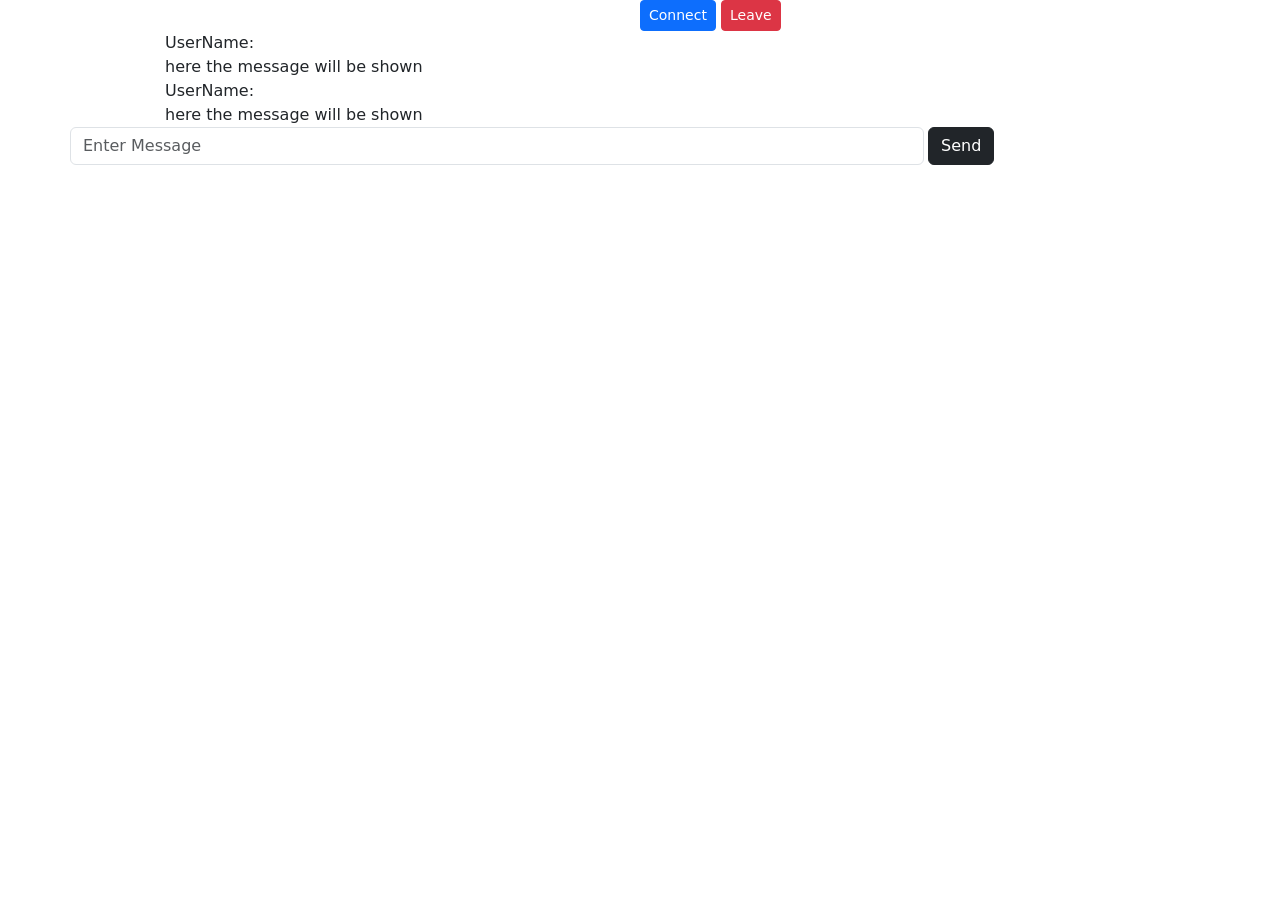
==== src/main/resources/static/index.html @ 4fbd748e "jhjh" ====
<!DOCTYPE html>
<html>
<head>
    <title>Hello WebSocket</title>
    <!-- <link href="/webjars/bootstrap/css/bootstrap.min.css" rel="stylesheet">
    <script src="/webjars/jquery/jquery.min.js"></script> -->
     <meta charset="utf-8">
    <meta name="viewport" content="width=device-width, initial-scale=1">

    <!-- Bootstrap CSS -->
    <link href="https://cdn.jsdelivr.net/npm/bootstrap@5.1.0/dist/css/bootstrap.min.css" rel="stylesheet"
        integrity="sha384-KyZXEAg3QhqLMpG8r+8fhAXLRk2vvoC2f3B09zVXn8CA5QIVfZOJ3BCsw2P0p/We" crossorigin="anonymous">
    <link href="/style1.css" rel="stylesheet">
    
    <script src="/webjars/sockjs-client/sockjs.min.js"></script>
    <script src="/webjars/stomp-websocket/stomp.min.js"></script>
    <script src="/app.js"></script>
</head>
<body class="bkgd">

    <!-- <div class="loginScreen">
        <div class="welcomeText display-1">
            Hello,
        </div>
        <br>
        <div class="jumbotron">
            <div class="container">
                <div class="row vw-100 g-1 justify-content-center">
                    <div class="col-5">
                        <input type="text" placeholder="Enter Name" class="nameInput bg-dark form-control" id="name">
                    </div>
                    <div class="col-2 align-self-center">
                        <button class="btn btn-sm btn-dark">Enter</button>
                    </div>
                </div>

            </div>
        </div>
    </div> -->

    <div class="container p-0">
        <div class="topBar">
            <div class="container p-0">
                <div class="row g-0 justify-content-end">
                    <div class="col-6 p-0">
						
                        <button onclick="connect()" id="connect" class="btn btn-sm btn-block btn-primary">Connect</button>
                        <button onclick="disconnect()" id="disconnect" class="btn btn-sm btn-block btn-danger">Leave</button>
                    </div>
                </div>
            </div>
        </div>
        <div class="chatWindow" id="chatWindow">

            <div class="chatMessage">
                <div class="container">
                    <div class="row align-items-center">
                        <div class="col-1 p-0">
                            <div class="userImage">

                            </div>
                        </div>
                        <div class="col-11 textContent">
                            <div class="row senderName">
                                UserName:
                            </div>
                            <div class="row">
                                <div class="messageContent p-0">
                                    here the message will be shown
                                </div>
                            </div>
                        </div>
                    </div>
                </div>
            </div>
            <div class="chatMessage">
                <div class="container">
                    <div class="row align-items-center">
                        <div class="col-1 p-0">
                            <div class="userImage">

                            </div>
                        </div>
                        <div class="col-11 textContent">
                            <div class="row senderName">
                                UserName:
                            </div>
                            <div class="row">
                                <div class="messageContent p-0">
                                    here the message will be shown
                                </div>
                            </div>
                        </div>
                    </div>
                </div>

            </div>
            
        </div>

        <div class="sendMessageArea">
            <div class="row g-1 justify-content-start">
                <div class="col-9">
                    <input type="text" id="message" class="form-control InputBkgd" placeholder="Enter Message">
                </div>
                <div class="col-2">
                    <button onclick="sendMessage()" class="btn btn-block btn-dark">Send</button>
                </div>
            </div>

        </div>

    </div>

    <script src="https://cdn.jsdelivr.net/npm/bootstrap@5.1.0/dist/js/bootstrap.bundle.min.js"
        integrity="sha384-U1DAWAznBHeqEIlVSCgzq+c9gqGAJn5c/t99JyeKa9xxaYpSvHU5awsuZVVFIhvj"
        crossorigin="anonymous"></script>

	
	
	
	
	
	
<!--
	<button onClick="connect()" id="connect"> Connect </button>
	<button onClick="disconnect()" id="disconnect"> Disconnect </button>
	
	<input type="text" id="message" placeholder="Message"></input>
	<input type="text" id="user" placeholder="Name"></input> -->
<!-- 	
	
	<div>
		<div id="result">
		
		</div>
	</div> -->
</body>
</html>
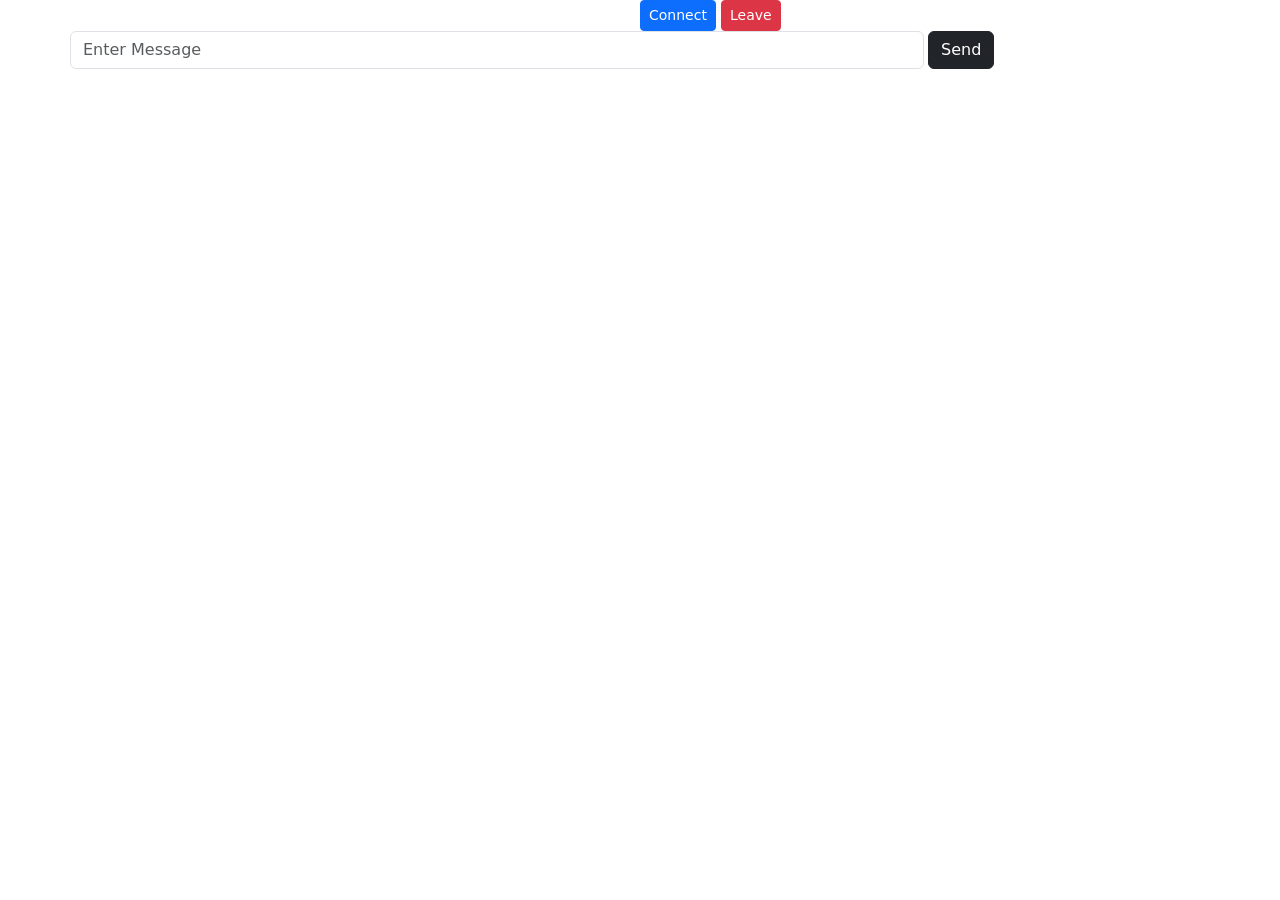
==== commit 7b83138b: "jhjh" ====
--- a/src/main/resources/static/index.html
+++ b/src/main/resources/static/index.html
@@ -52,49 +52,7 @@
         </div>
         <div class="chatWindow" id="chatWindow">
 
-            <div class="chatMessage">
-                <div class="container">
-                    <div class="row align-items-center">
-                        <div class="col-1 p-0">
-                            <div class="userImage">
 
-                            </div>
-                        </div>
-                        <div class="col-11 textContent">
-                            <div class="row senderName">
-                                UserName:
-                            </div>
-                            <div class="row">
-                                <div class="messageContent p-0">
-                                    here the message will be shown
-                                </div>
-                            </div>
-                        </div>
-                    </div>
-                </div>
-            </div>
-            <div class="chatMessage">
-                <div class="container">
-                    <div class="row align-items-center">
-                        <div class="col-1 p-0">
-                            <div class="userImage">
-
-                            </div>
-                        </div>
-                        <div class="col-11 textContent">
-                            <div class="row senderName">
-                                UserName:
-                            </div>
-                            <div class="row">
-                                <div class="messageContent p-0">
-                                    here the message will be shown
-                                </div>
-                            </div>
-                        </div>
-                    </div>
-                </div>
-
-            </div>
             
         </div>
 
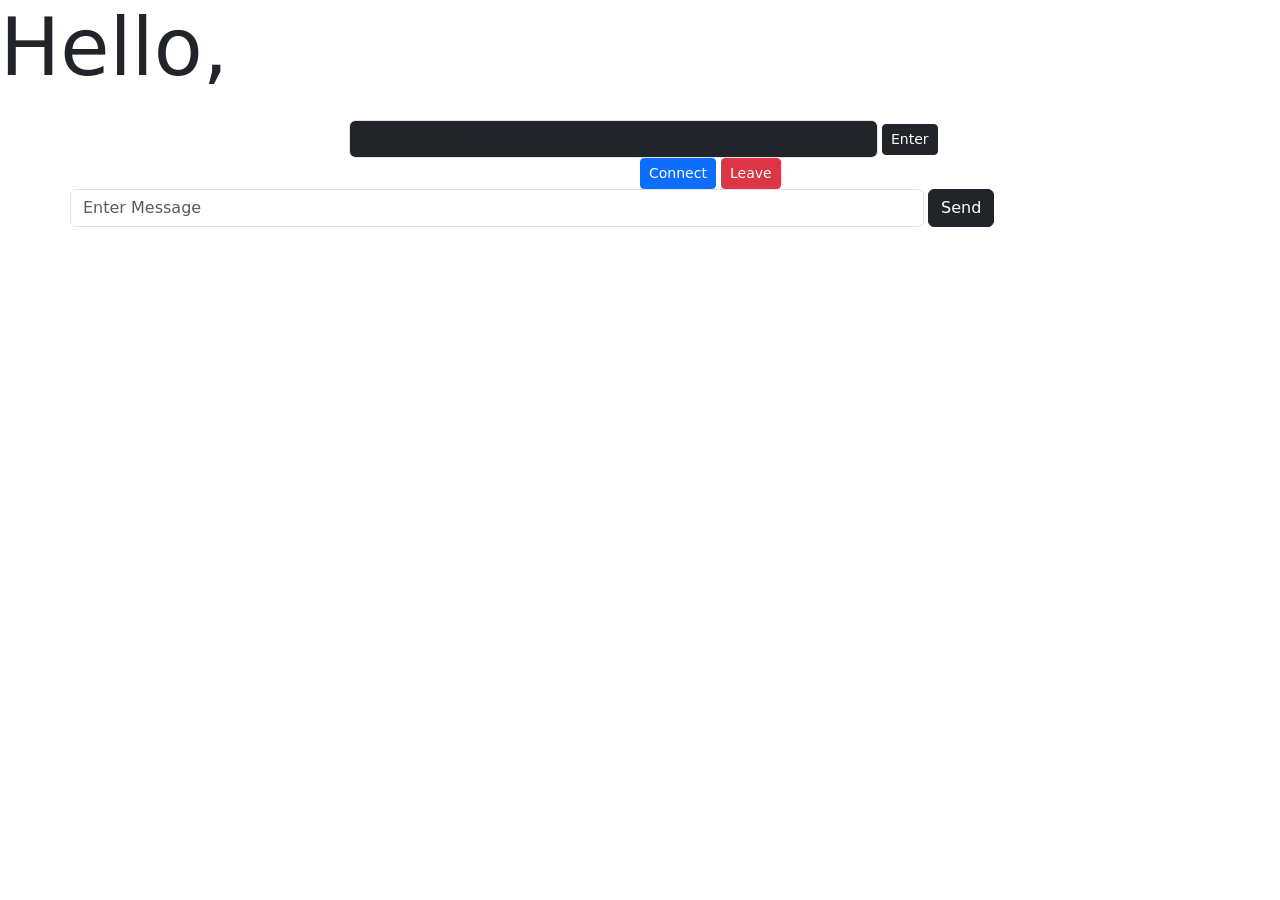
==== commit 0d5132f6: "jhjh" ====
--- a/src/main/resources/static/index.html
+++ b/src/main/resources/static/index.html
@@ -18,7 +18,7 @@
 </head>
 <body class="bkgd">
 
-    <!-- <div class="loginScreen">
+    <div class="loginScreen" id="loginScreen">
         <div class="welcomeText display-1">
             Hello,
         </div>
@@ -30,15 +30,15 @@
                         <input type="text" placeholder="Enter Name" class="nameInput bg-dark form-control" id="name">
                     </div>
                     <div class="col-2 align-self-center">
-                        <button class="btn btn-sm btn-dark">Enter</button>
+                        <button class="btn btn-sm btn-dark" onclick="login()">Enter</button>
                     </div>
                 </div>
 
             </div>
         </div>
-    </div> -->
+    </div>
 
-    <div class="container p-0">
+    <div id="mainScreen" class="mainScreen container p-0">
         <div class="topBar">
             <div class="container p-0">
                 <div class="row g-0 justify-content-end">
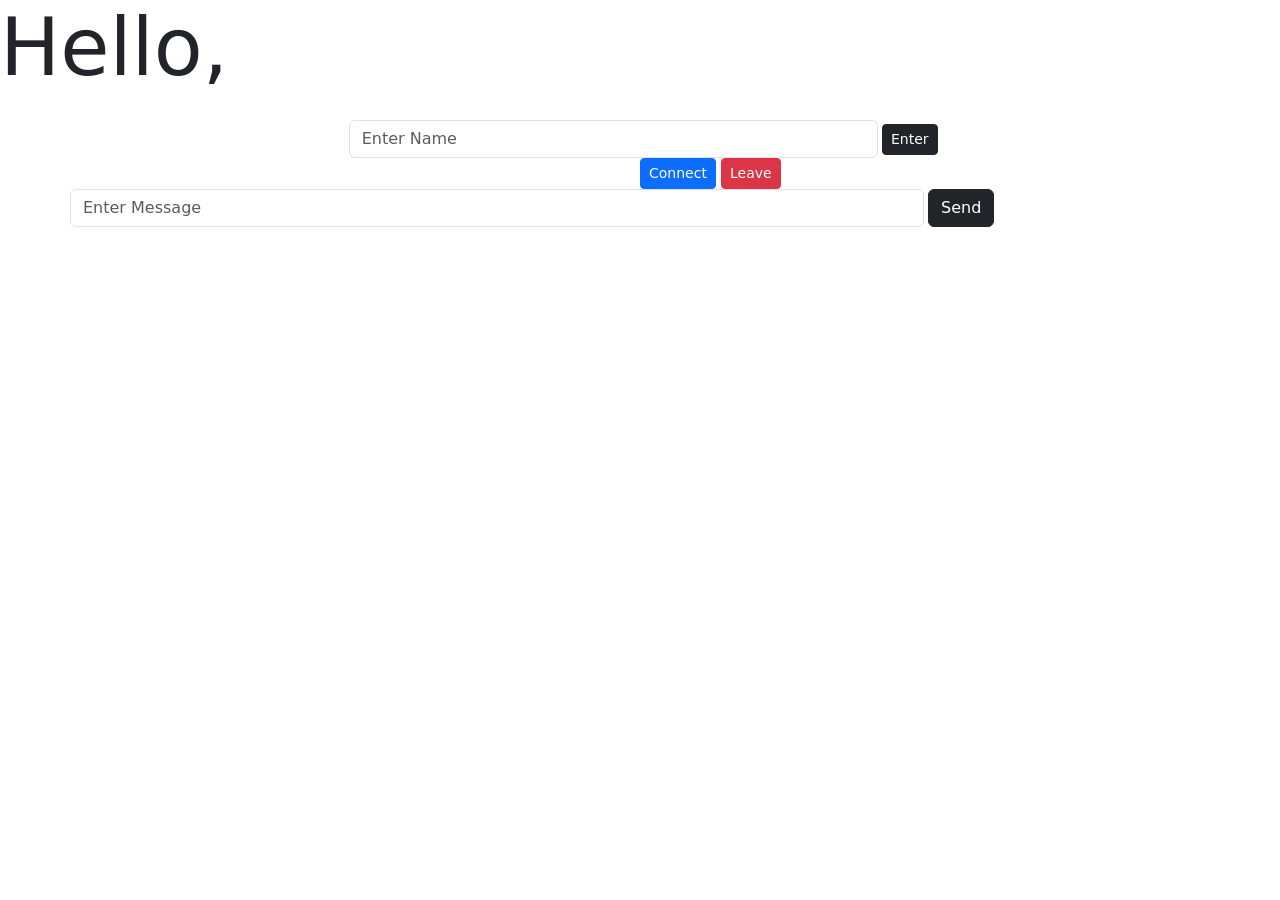
==== commit e4136eb3: "jhjh" ====
--- a/src/main/resources/static/index.html
+++ b/src/main/resources/static/index.html
@@ -27,7 +27,7 @@
             <div class="container">
                 <div class="row vw-100 g-1 justify-content-center">
                     <div class="col-5">
-                        <input type="text" placeholder="Enter Name" class="nameInput bg-dark form-control" id="name">
+                        <input type="text" placeholder="Enter Name" class="nameInput form-control" id="name">
                     </div>
                     <div class="col-2 align-self-center">
                         <button class="btn btn-sm btn-dark" onclick="login()">Enter</button>
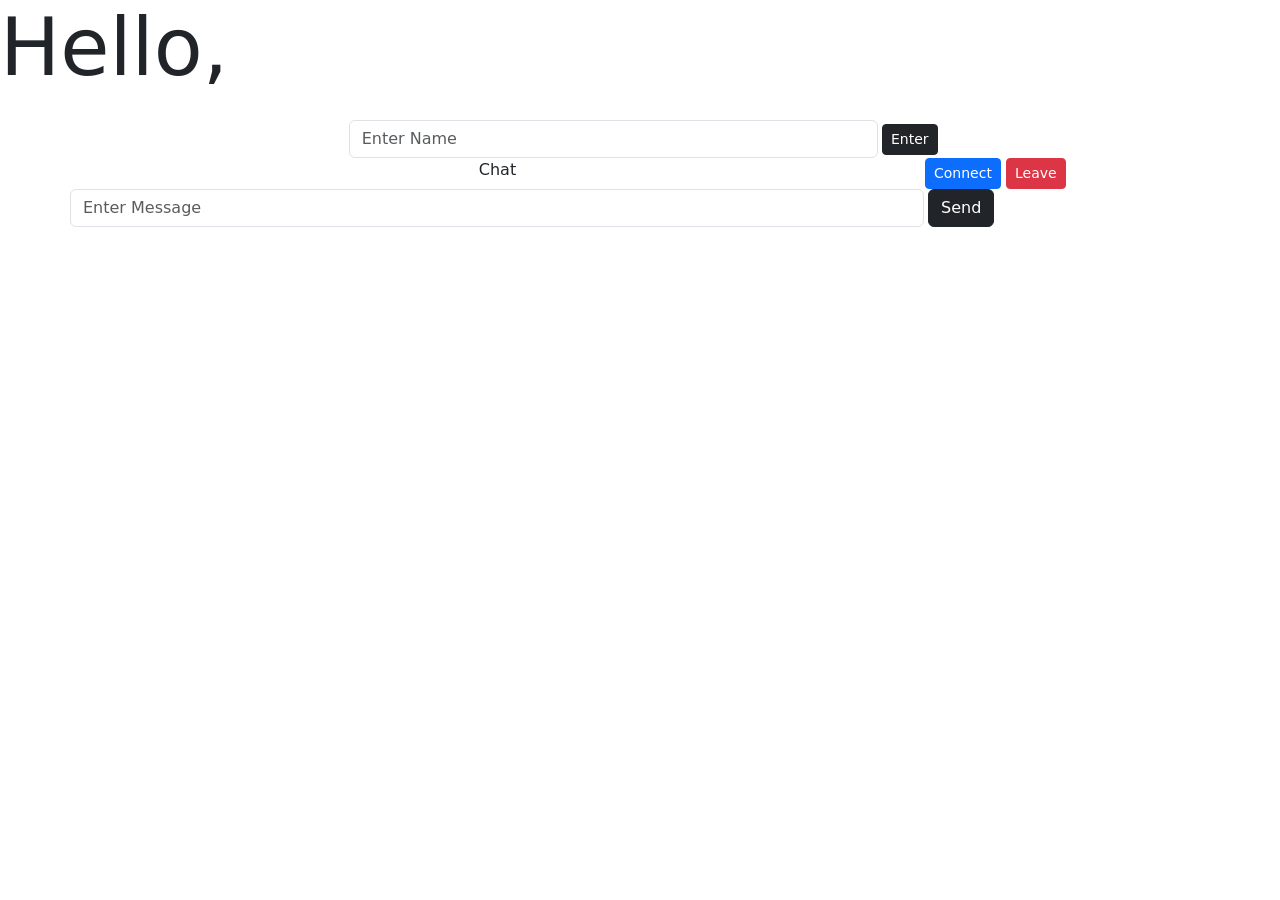
==== commit 2dd466a2: "jhjh" ====
--- a/src/main/resources/static/index.html
+++ b/src/main/resources/static/index.html
@@ -1,92 +1,98 @@
 <!DOCTYPE html>
 <html>
 <head>
-    <title>Hello WebSocket</title>
-    <!-- <link href="/webjars/bootstrap/css/bootstrap.min.css" rel="stylesheet">
+<title>Hello WebSocket</title>
+<!-- <link href="/webjars/bootstrap/css/bootstrap.min.css" rel="stylesheet">
     <script src="/webjars/jquery/jquery.min.js"></script> -->
-     <meta charset="utf-8">
-    <meta name="viewport" content="width=device-width, initial-scale=1">
+<meta charset="utf-8">
+<meta name="viewport" content="width=device-width, initial-scale=1">
+<link rel="icon" href="/favicon.ico" />
+<!-- Bootstrap CSS -->
+<link
+	href="https://cdn.jsdelivr.net/npm/bootstrap@5.1.0/dist/css/bootstrap.min.css"
+	rel="stylesheet"
+	integrity="sha384-KyZXEAg3QhqLMpG8r+8fhAXLRk2vvoC2f3B09zVXn8CA5QIVfZOJ3BCsw2P0p/We"
+	crossorigin="anonymous">
+<link href="/style1.css" rel="stylesheet">
 
-    <!-- Bootstrap CSS -->
-    <link href="https://cdn.jsdelivr.net/npm/bootstrap@5.1.0/dist/css/bootstrap.min.css" rel="stylesheet"
-        integrity="sha384-KyZXEAg3QhqLMpG8r+8fhAXLRk2vvoC2f3B09zVXn8CA5QIVfZOJ3BCsw2P0p/We" crossorigin="anonymous">
-    <link href="/style1.css" rel="stylesheet">
-    
-    <script src="/webjars/sockjs-client/sockjs.min.js"></script>
-    <script src="/webjars/stomp-websocket/stomp.min.js"></script>
-    <script src="/app.js"></script>
+<script src="/webjars/sockjs-client/sockjs.min.js"></script>
+<script src="/webjars/stomp-websocket/stomp.min.js"></script>
+<script src="/app.js"></script>
 </head>
 <body class="bkgd">
 
-    <div class="loginScreen" id="loginScreen">
-        <div class="welcomeText display-1">
-            Hello,
-        </div>
-        <br>
-        <div class="jumbotron">
-            <div class="container">
-                <div class="row vw-100 g-1 justify-content-center">
-                    <div class="col-5">
-                        <input type="text" placeholder="Enter Name" class="nameInput form-control" id="name">
-                    </div>
-                    <div class="col-2 align-self-center">
-                        <button class="btn btn-sm btn-dark" onclick="login()">Enter</button>
-                    </div>
-                </div>
+	<div class="loginScreen" id="loginScreen">
+		<div class="welcomeText display-1">Hello,</div>
+		<br>
+		<div class="jumbotron">
+			<div class="container">
+				<div class="row vw-100 g-1 justify-content-center">
+					<div class="col-5">
+						<input type="text" placeholder="Enter Name"
+							class="nameInput form-control" id="name">
+					</div>
+					<div class="col-2 align-self-center">
+						<button class="btn btn-sm btn-dark" onclick="login()">Enter</button>
+					</div>
+				</div>
 
-            </div>
-        </div>
-    </div>
+			</div>
+		</div>
+	</div>
 
-    <div id="mainScreen" class="mainScreen container p-0">
-        <div class="topBar">
-            <div class="container p-0">
-                <div class="row g-0 justify-content-end">
-                    <div class="col-6 p-0">
-						
-                        <button onclick="connect()" id="connect" class="btn btn-sm btn-block btn-primary">Connect</button>
-                        <button onclick="disconnect()" id="disconnect" class="btn btn-sm btn-block btn-danger">Leave</button>
-                    </div>
-                </div>
-            </div>
-        </div>
-        <div class="chatWindow" id="chatWindow">
+	<div id="mainScreen" class="mainScreen container p-0">
+		<div class="topBar">
+			<div class="container p-0">
+				<div class="row g-0 justify-content-end">
+					<div class="col-9">
+						<div class="text-center HeadingText">Chat</div>
+					</div>
+
+					<div class="col-3 p-0">
+
+						<button onclick="connect()" id="connect"
+							class="btn btn-sm btn-block btn-primary">Connect</button>
+						<button onclick="disconnect()" id="disconnect"
+							class="btn btn-sm btn-block btn-danger">Leave</button>
+					</div>
+				</div>
+			</div>
+		</div>
+		<div class="chatWindow" id="chatWindow"></div>
+
+		<div class="sendMessageArea">
+			<div class="row g-1 justify-content-start">
+				<div class="col-9">
+					<input type="text" id="message" class="form-control InputBkgd"
+						placeholder="Enter Message">
+				</div>
+				<div class="col-2">
+					<button onclick="sendMessage()" class="btn btn-block btn-dark">Send</button>
+				</div>
+			</div>
+
+		</div>
+
+	</div>
+
+	<script
+		src="https://cdn.jsdelivr.net/npm/bootstrap@5.1.0/dist/js/bootstrap.bundle.min.js"
+		integrity="sha384-U1DAWAznBHeqEIlVSCgzq+c9gqGAJn5c/t99JyeKa9xxaYpSvHU5awsuZVVFIhvj"
+		crossorigin="anonymous"></script>
 
 
-            
-        </div>
 
-        <div class="sendMessageArea">
-            <div class="row g-1 justify-content-start">
-                <div class="col-9">
-                    <input type="text" id="message" class="form-control InputBkgd" placeholder="Enter Message">
-                </div>
-                <div class="col-2">
-                    <button onclick="sendMessage()" class="btn btn-block btn-dark">Send</button>
-                </div>
-            </div>
 
-        </div>
 
-    </div>
 
-    <script src="https://cdn.jsdelivr.net/npm/bootstrap@5.1.0/dist/js/bootstrap.bundle.min.js"
-        integrity="sha384-U1DAWAznBHeqEIlVSCgzq+c9gqGAJn5c/t99JyeKa9xxaYpSvHU5awsuZVVFIhvj"
-        crossorigin="anonymous"></script>
 
-	
-	
-	
-	
-	
-	
-<!--
+	<!--
 	<button onClick="connect()" id="connect"> Connect </button>
 	<button onClick="disconnect()" id="disconnect"> Disconnect </button>
 	
 	<input type="text" id="message" placeholder="Message"></input>
 	<input type="text" id="user" placeholder="Name"></input> -->
-<!-- 	
+	<!-- 	
 	
 	<div>
 		<div id="result">
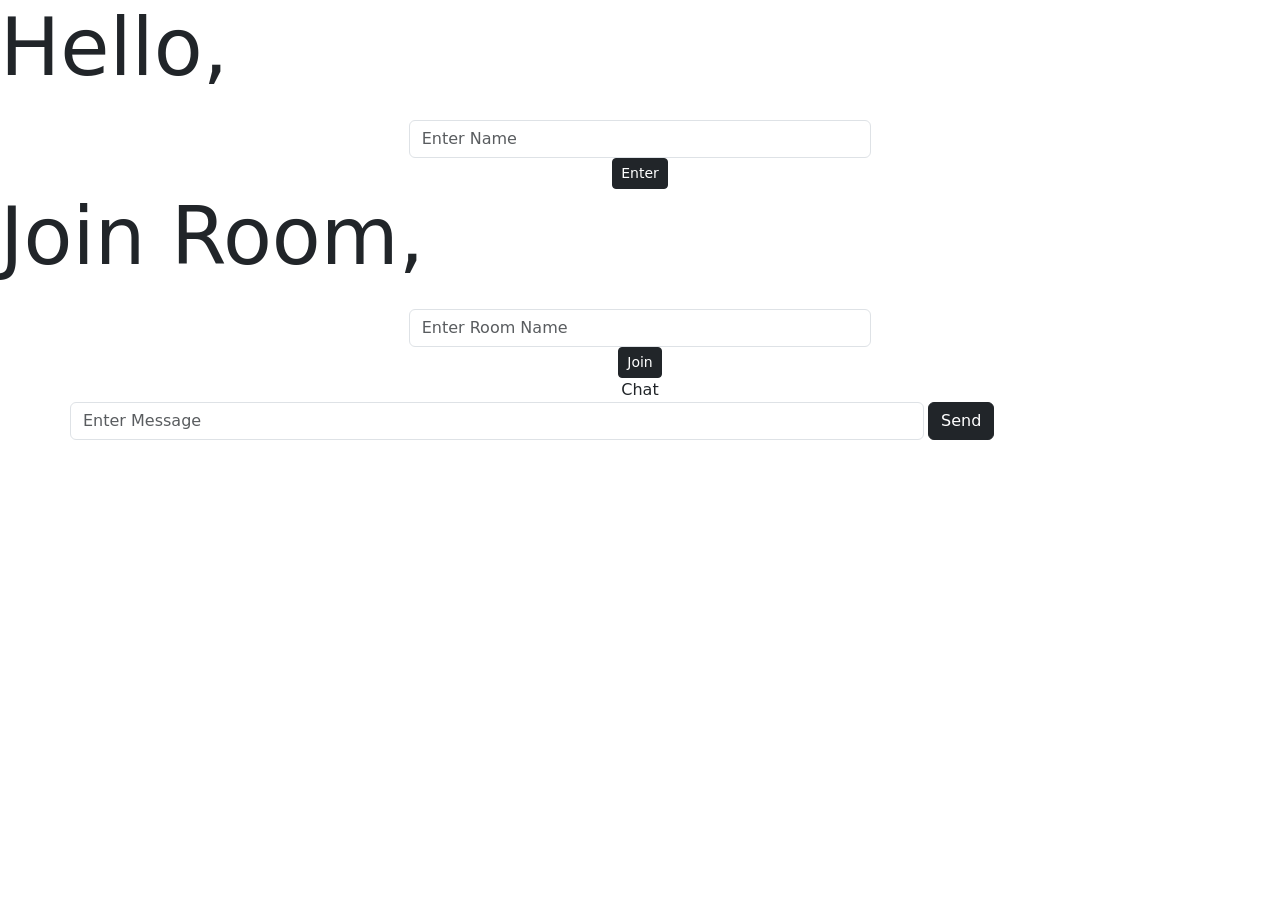
==== commit 10de0e82: "-Fixed room page" ====
--- a/src/main/resources/static/index.html
+++ b/src/main/resources/static/index.html
@@ -1,7 +1,7 @@
 <!DOCTYPE html>
 <html>
 <head>
-<title>Hello WebSocket</title>
+<title>Hello</title>
 <!-- <link href="/webjars/bootstrap/css/bootstrap.min.css" rel="stylesheet">
     <script src="/webjars/jquery/jquery.min.js"></script> -->
 <meta charset="utf-8">
@@ -26,13 +26,42 @@
 		<br>
 		<div class="jumbotron">
 			<div class="container">
-				<div class="row vw-100 g-1 justify-content-center">
+				<div class="row vw-80 g-1 justify-content-center ">
 					<div class="col-5">
 						<input type="text" placeholder="Enter Name"
 							class="nameInput form-control" id="name">
 					</div>
-					<div class="col-2 align-self-center">
+
+				</div>
+
+				<div class="row vw-80 g-1 justify-content-center space">
+
+					<div class="col-5 text-center">
 						<button class="btn btn-sm btn-dark" onclick="login()">Enter</button>
+					</div>
+
+				</div>
+
+
+			</div>
+		</div>
+	</div>
+
+
+	<div class="roomScreen" id="roomScreen">
+		<div class="welcomeText display-1">Join Room,</div>
+		<br>
+		<div class="jumbotron">
+			<div class="container">
+				<div class="row vw-80 g-1 justify-content-center">
+					<div class="col-5">
+						<input type="text" placeholder="Enter Room Name"
+							class="nameInput form-control" id="room">
+					</div>
+				</div>
+				<div class="row vw-80 g-1 justify-content-center space">
+					<div class="col-2 text-center">
+						<button class="btn btn-sm btn-dark" onclick="joinRoom()">Join</button>
 					</div>
 				</div>
 
@@ -43,18 +72,11 @@
 	<div id="mainScreen" class="mainScreen container p-0">
 		<div class="topBar">
 			<div class="container p-0">
-				<div class="row g-0 justify-content-end">
+				<div class="row g-0 justify-content-center">
 					<div class="col-9">
-						<div class="text-center HeadingText">Chat</div>
+						<div class="text-center HeadingText" id="roomNameHead">Chat</div>
 					</div>
 
-					<div class="col-3 p-0">
-
-						<button onclick="connect()" id="connect"
-							class="btn btn-sm btn-block btn-primary">Connect</button>
-						<button onclick="disconnect()" id="disconnect"
-							class="btn btn-sm btn-block btn-danger">Leave</button>
-					</div>
 				</div>
 			</div>
 		</div>
@@ -83,7 +105,28 @@
 
 
 
+	<script type="text/javascript">
+		var nameEnter = document.getElementById("name");
+		nameEnter.addEventListener("keydown", function(e) {
+			if (e.key === "Enter") {
+				login();
+			}
+		});
 
+		var joinRoomEnter = document.getElementById("room");
+		joinRoomEnter.addEventListener("keydown", function(e) {
+			if (e.key === "Enter") {
+				joinRoom();
+			}
+		});
+
+		var sendMessageEnter = document.getElementById("message");
+		sendMessageEnter.addEventListener("keydown", function(e) {
+			if (e.key === "Enter") {
+				sendMessage();
+			}
+		});
+	</script>
 
 
 	<!--
@@ -100,4 +143,9 @@
 		</div>
 	</div> -->
 </body>
-</html>+</html>
+
+
+
+
+
